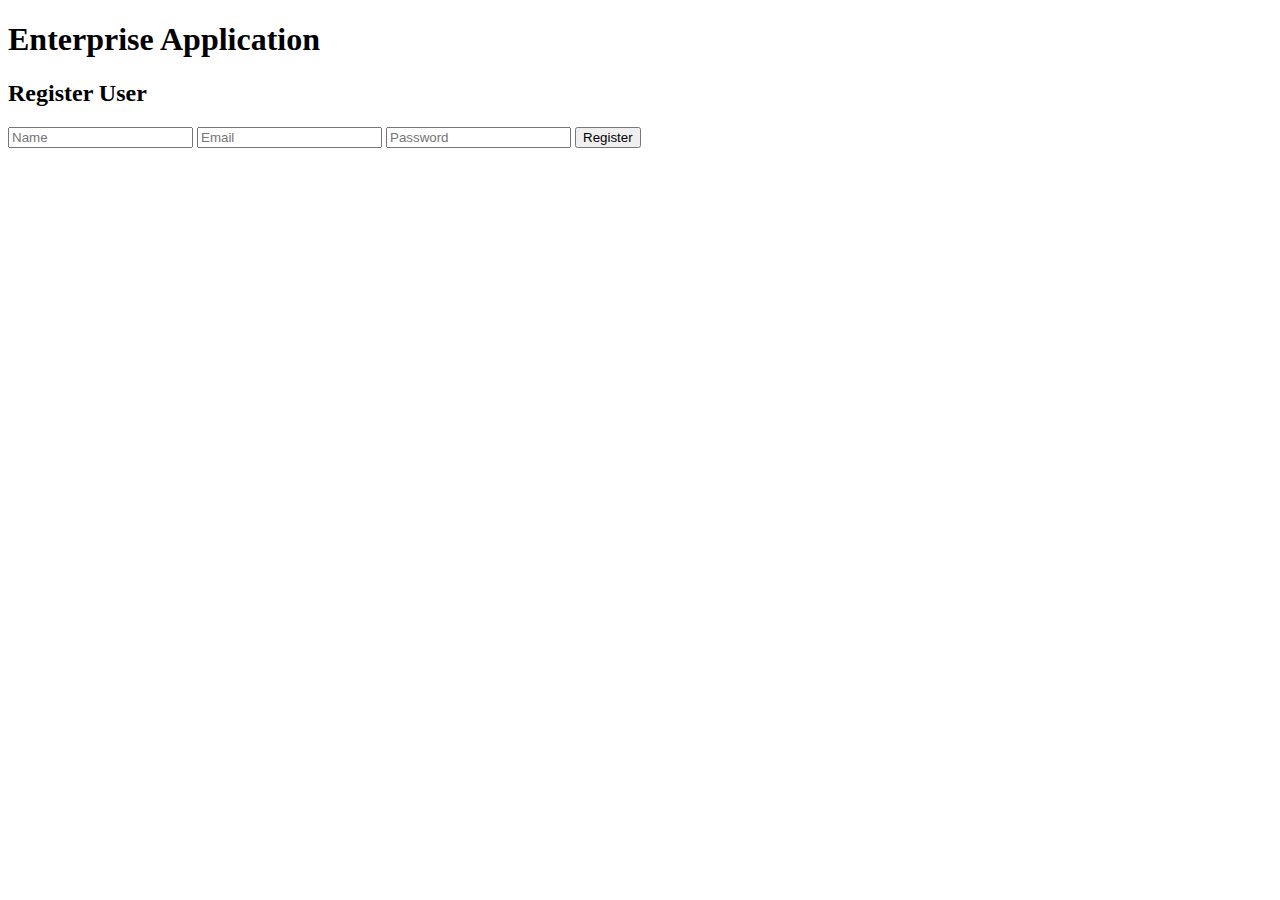
==== Enterprise/frontend/register.html @ 147dd196 "first commit" ====
<!DOCTYPE html>
<html lang="en">
<head>
  <meta charset="UTF-8" />
  <meta name="viewport" content="width=device-width, initial-scale=1.0" />
  <title>Enterprise Web App</title>
  <link rel="stylesheet" href="styles/main.css" />
</head>
<body>
  <header>
    <h1>Enterprise Application</h1>
  </header>
  <main>
    <div class="form-container">
      <h2>Register User</h2>
      <form id="registerForm">
        <input type="text" id="name" placeholder="Name" required />
        <input type="email" id="email" placeholder="Email" required />
        <input type="password" id="password" placeholder="Password" required />
        <button type="submit">Register</button>
      </form>
    </div>
  </main>
  <script src="scripts/app.js"></script>
</body>
</html>
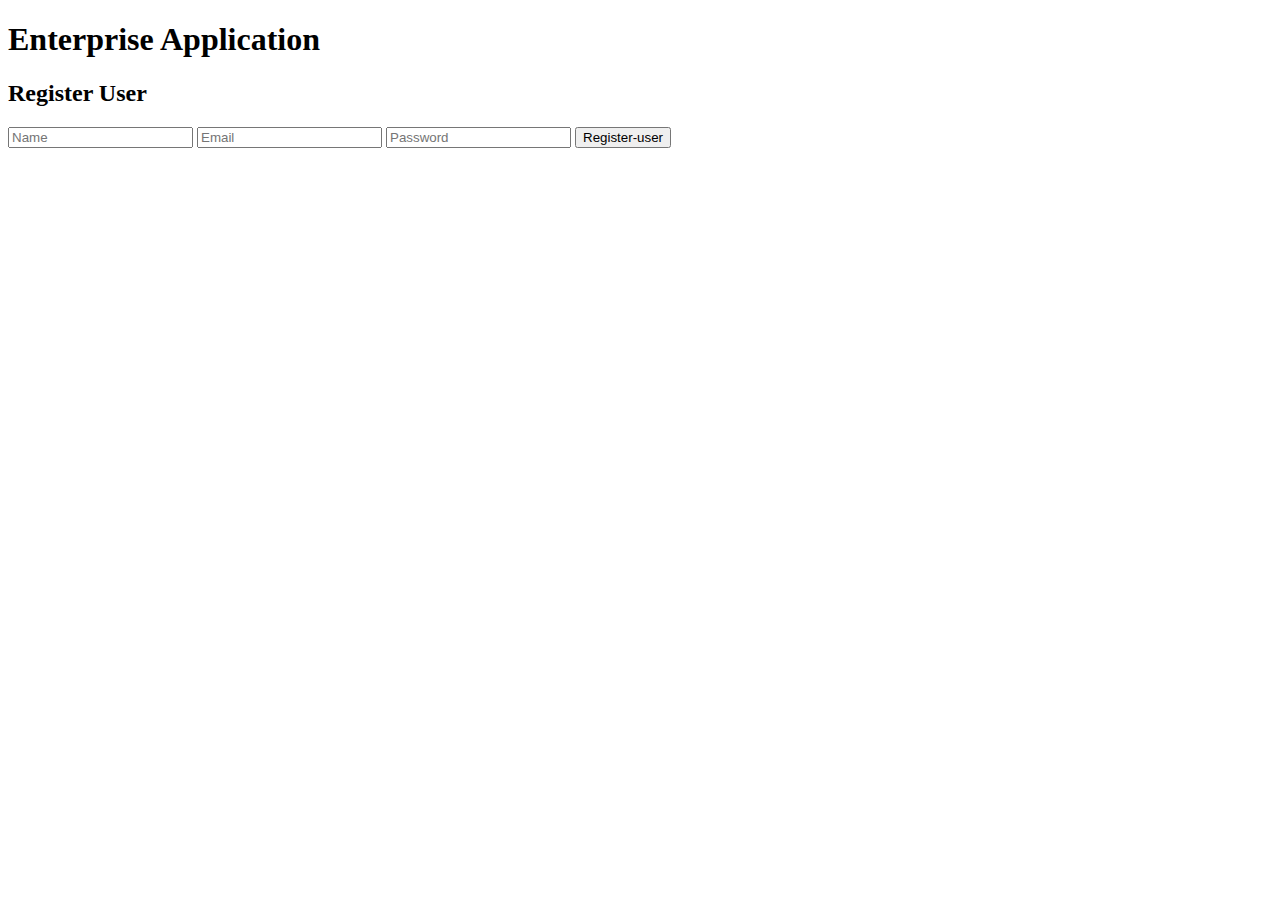
==== commit 2273ba00: "add text" ====
--- a/Enterprise/frontend/register.html
+++ b/Enterprise/frontend/register.html
@@ -17,7 +17,7 @@
         <input type="text" id="name" placeholder="Name" required />
         <input type="email" id="email" placeholder="Email" required />
         <input type="password" id="password" placeholder="Password" required />
-        <button type="submit">Register</button>
+        <button type="submit">Register-user</button>
       </form>
     </div>
   </main>
